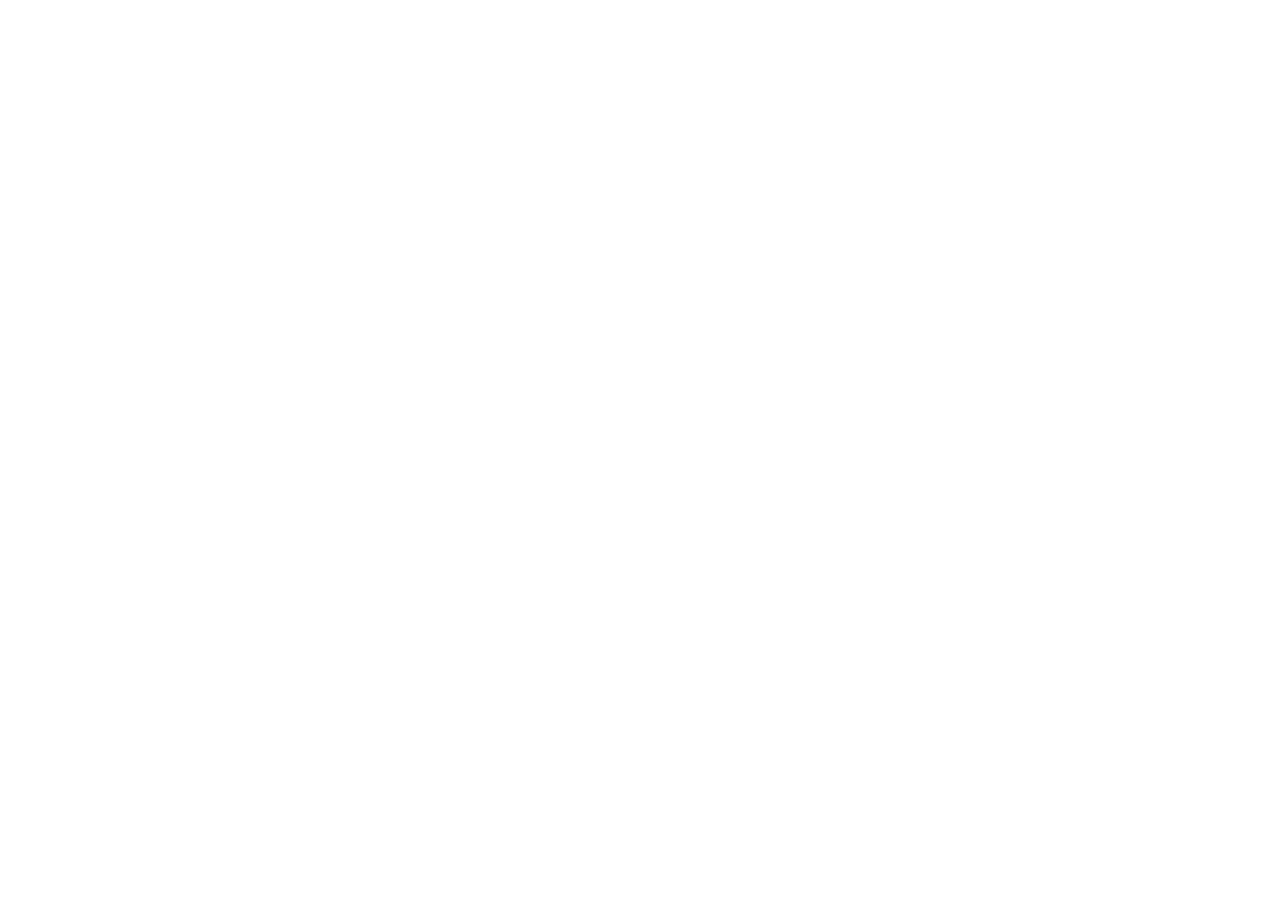
==== abdi.html @ 1c58995a "Add files via upload" ====
<!DOCTYPE html>
<html>
<head>
    <title>My Simple Game</title>
    <link rel="stylesheet" href="style.css">
</head>
<body>
    <div id="game-container">
        <div id="player"></div>
        <div id="obstacle"></div>
    </div>
    <script src="script.js"></script>
</body>
</html>
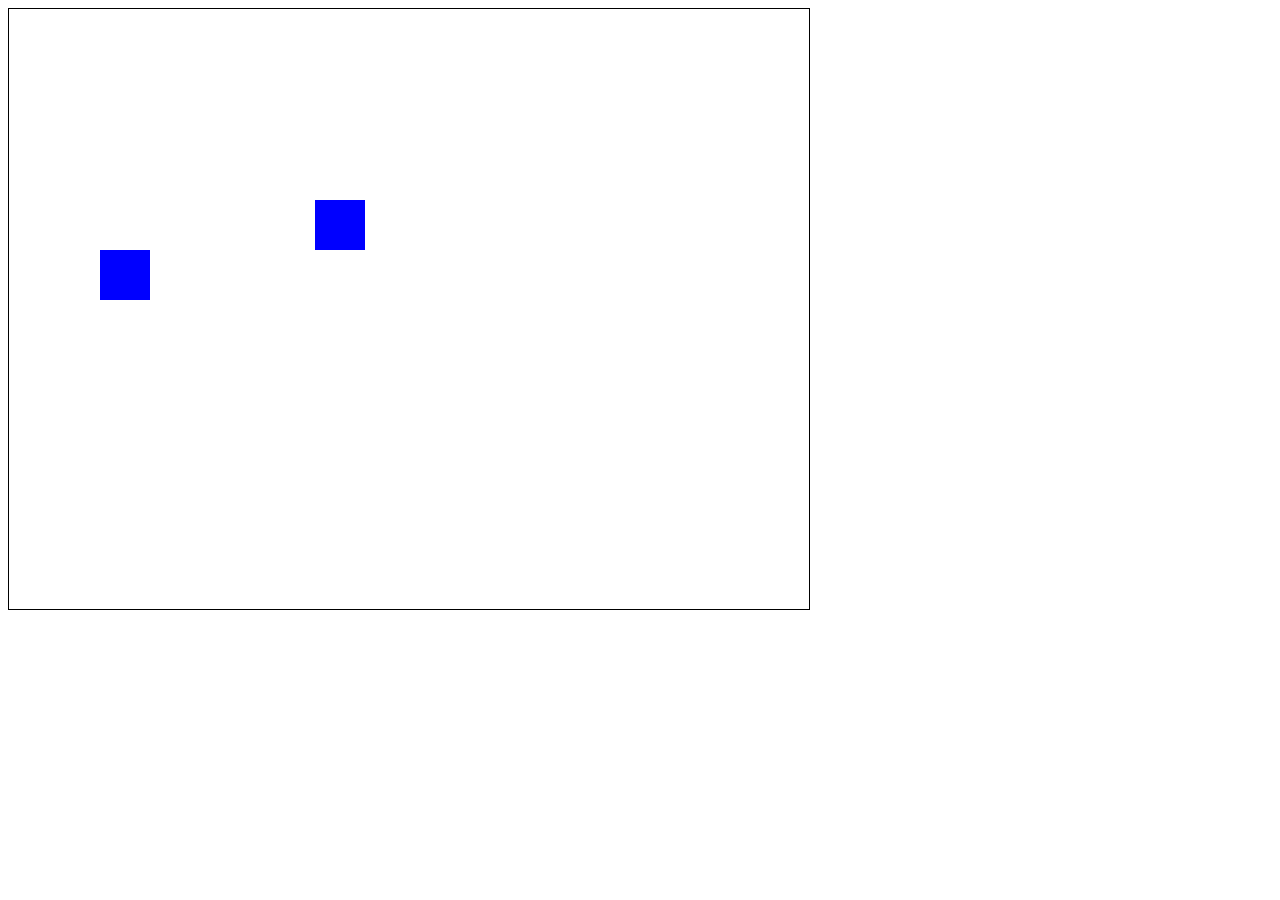
==== commit 65946aa9: "Update abdi.html" ====
--- a/abdi.html
+++ b/abdi.html
@@ -2,13 +2,13 @@
 <html>
 <head>
     <title>My Simple Game</title>
-    <link rel="stylesheet" href="style.css">
+    <link rel="stylesheet" href="abdi.css">
 </head>
 <body>
     <div id="game-container">
         <div id="player"></div>
         <div id="obstacle"></div>
     </div>
-    <script src="script.js"></script>
+    <script src="abdi.js"></script>
 </body>
-</html>+</html>
--- a/abdi.css
+++ b/abdi.css
@@ -0,0 +1,12 @@
+#game-container {
+    width: 800px;
+    height: 600px;
+    border: 1px solid black;
+}
+
+#player, #obstacle {
+    position: absolute;
+    width: 50px;
+    height: 50px;
+    background-color: blue;
+}